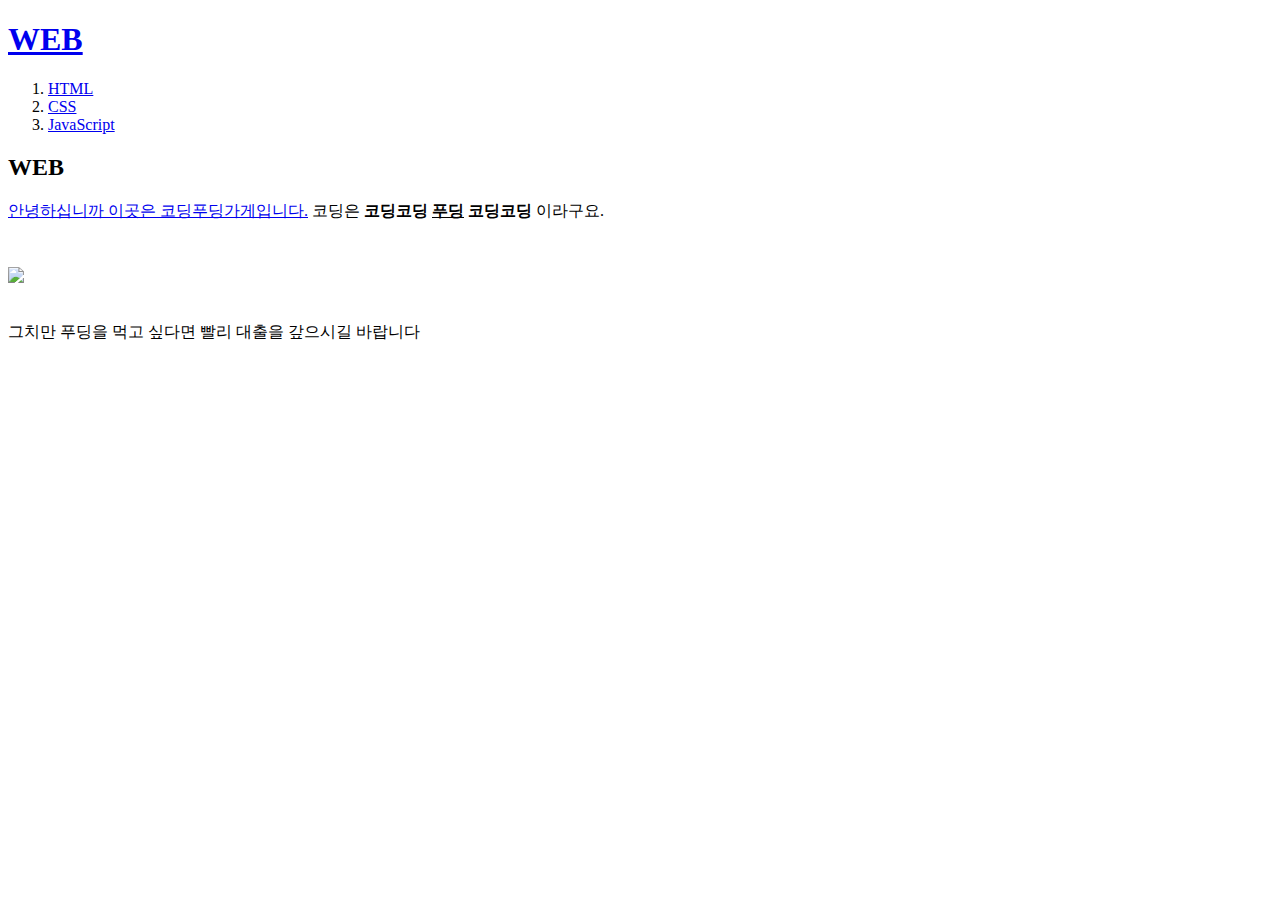
==== index.html @ a15967fb "Add files via upload" ====
<!doctype html>
<html>
<head>
<title>코딩푸딩 Welcome</title>
<meta charset="utf-8">
</head>
<body>
  <h1><a href="index.html">WEB</a></h1>
<ol>
  <li><a href="1.html">HTML</a></li>
  <li><a href="2.html">CSS</a></li>
  <li><a href="3.html">JavaScript</a></li>
</ol>
<h2>WEB</h2>
<p><a href="https://www.youtube.com/watch?v=4Qr0Pae4EN8&list=RD4Qr0Pae4EN8&index=1" target="_blank" title="프로미스나인 DM">안녕하십니까 이곳은 코딩푸딩가게입니다.</a> 코딩은 <strong>코딩코딩 <u>푸딩</u> 코딩코딩</strong> 이라구요.</p><p style="margin-top:45px;"><img src="https://search.pstatic.net/common/?src=http%3A%2F%2Fblogfiles.naver.net%2FMjAyMTExMTNfMTUg%2FMDAxNjM2ODExODc5OTgy.frATwNvkkssgKc9Q46dsmFU8J2aKpuXMdMFin2iUH3wg.K3qjenjlMKUgmNQJQrjkrX-AP6PbAXC2iRX-ZMFyFM0g.JPEG.na544%2FIMG_0094.JPG&type=sc960_832" width="30%"></p><p style="margin-top:35px;">그치만 푸딩을 먹고 싶다면 빨리 대출을 갚으시길 바랍니다</p>
</body>
</html>
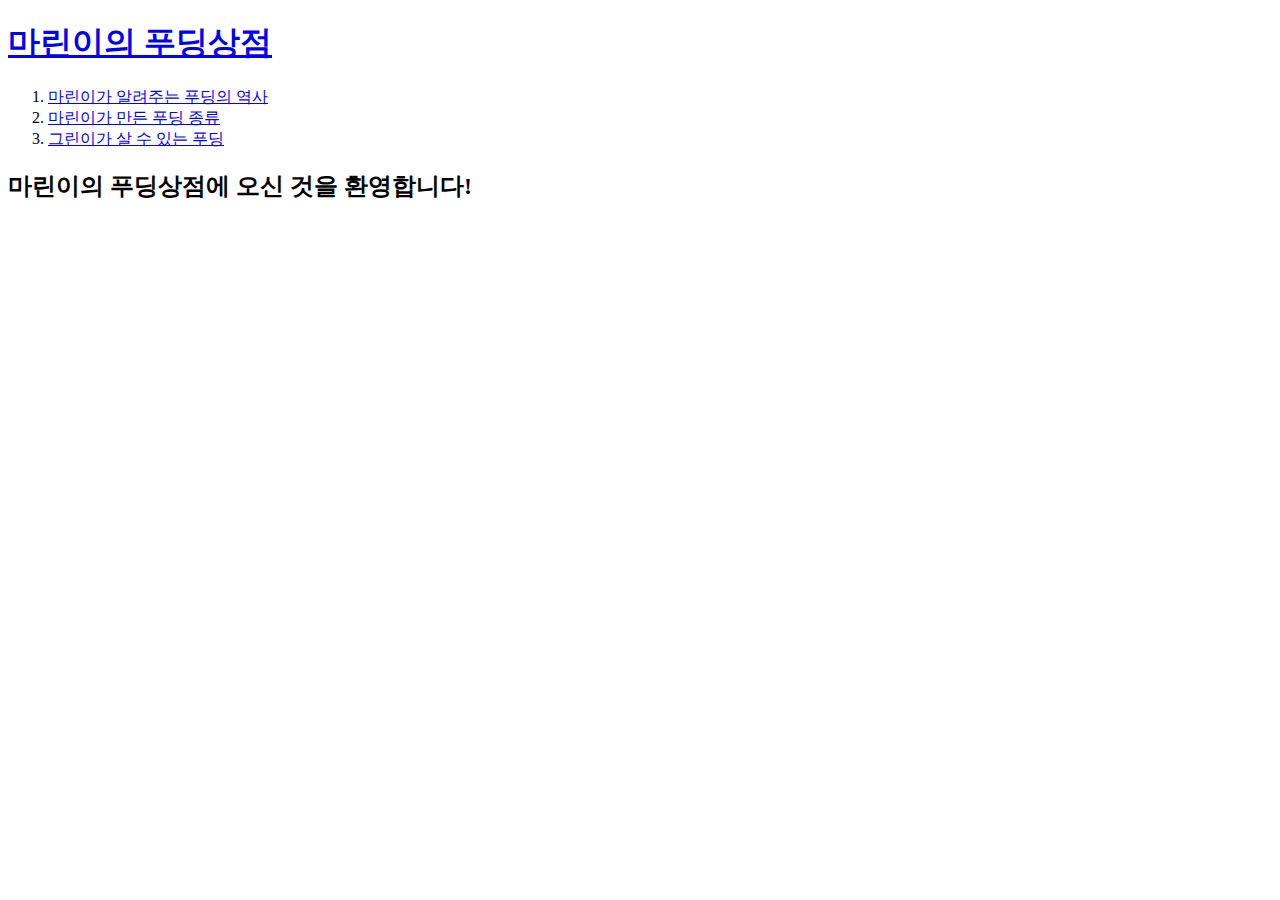
==== commit f10fa82f: "Update index.html" ====
--- a/index.html
+++ b/index.html
@@ -1,17 +1,16 @@
 <!doctype html>
 <html>
 <head>
-<title>코딩푸딩 Welcome</title>
+<title>마린이의 푸딩상점</title>
 <meta charset="utf-8">
 </head>
 <body>
-  <h1><a href="index.html">WEB</a></h1>
+  <h1><a href="index.html">마린이의 푸딩상점</a></h1>
 <ol>
-  <li><a href="1.html">HTML</a></li>
-  <li><a href="2.html">CSS</a></li>
-  <li><a href="3.html">JavaScript</a></li>
+  <li><a href="1.html">마린이가 알려주는 푸딩의 역사</a></li>
+  <li><a href="2.html">마린이가 만든 푸딩 종류</a></li>
+  <li><a href="3.html">그린이가 살 수 있는 푸딩</a></li>
 </ol>
-<h2>WEB</h2>
-<p><a href="https://www.youtube.com/watch?v=4Qr0Pae4EN8&list=RD4Qr0Pae4EN8&index=1" target="_blank" title="프로미스나인 DM">안녕하십니까 이곳은 코딩푸딩가게입니다.</a> 코딩은 <strong>코딩코딩 <u>푸딩</u> 코딩코딩</strong> 이라구요.</p><p style="margin-top:45px;"><img src="https://search.pstatic.net/common/?src=http%3A%2F%2Fblogfiles.naver.net%2FMjAyMTExMTNfMTUg%2FMDAxNjM2ODExODc5OTgy.frATwNvkkssgKc9Q46dsmFU8J2aKpuXMdMFin2iUH3wg.K3qjenjlMKUgmNQJQrjkrX-AP6PbAXC2iRX-ZMFyFM0g.JPEG.na544%2FIMG_0094.JPG&type=sc960_832" width="30%"></p><p style="margin-top:35px;">그치만 푸딩을 먹고 싶다면 빨리 대출을 갚으시길 바랍니다</p>
+<h2>마린이의 푸딩상점에 오신 것을 환영합니다!</h2>
 </body>
 </html>
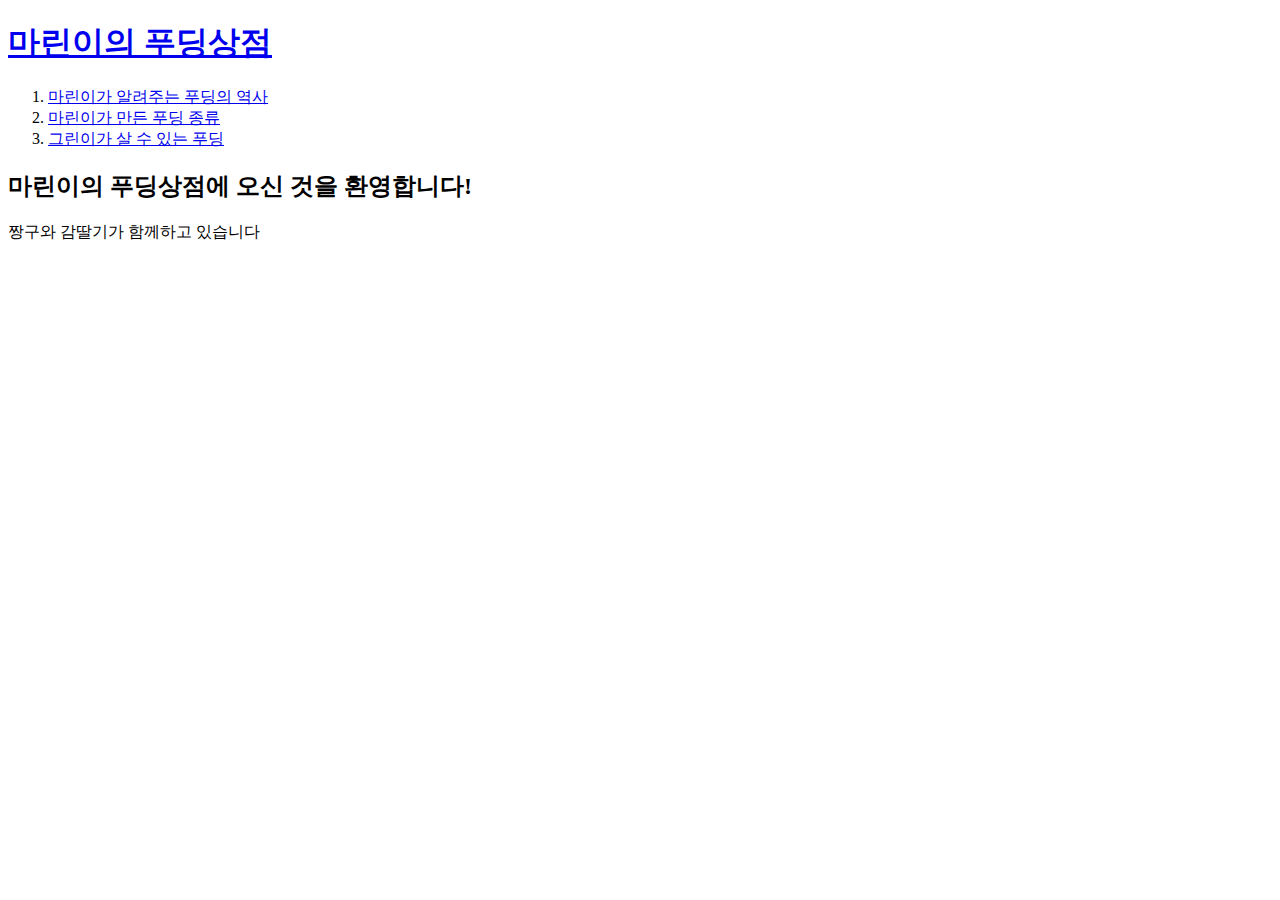
==== commit 225139a9: "Update index.html" ====
--- a/index.html
+++ b/index.html
@@ -12,5 +12,6 @@
   <li><a href="3.html">그린이가 살 수 있는 푸딩</a></li>
 </ol>
 <h2>마린이의 푸딩상점에 오신 것을 환영합니다!</h2>
+  <p>짱구와 감딸기가 함께하고 있습니다</p>
 </body>
 </html>
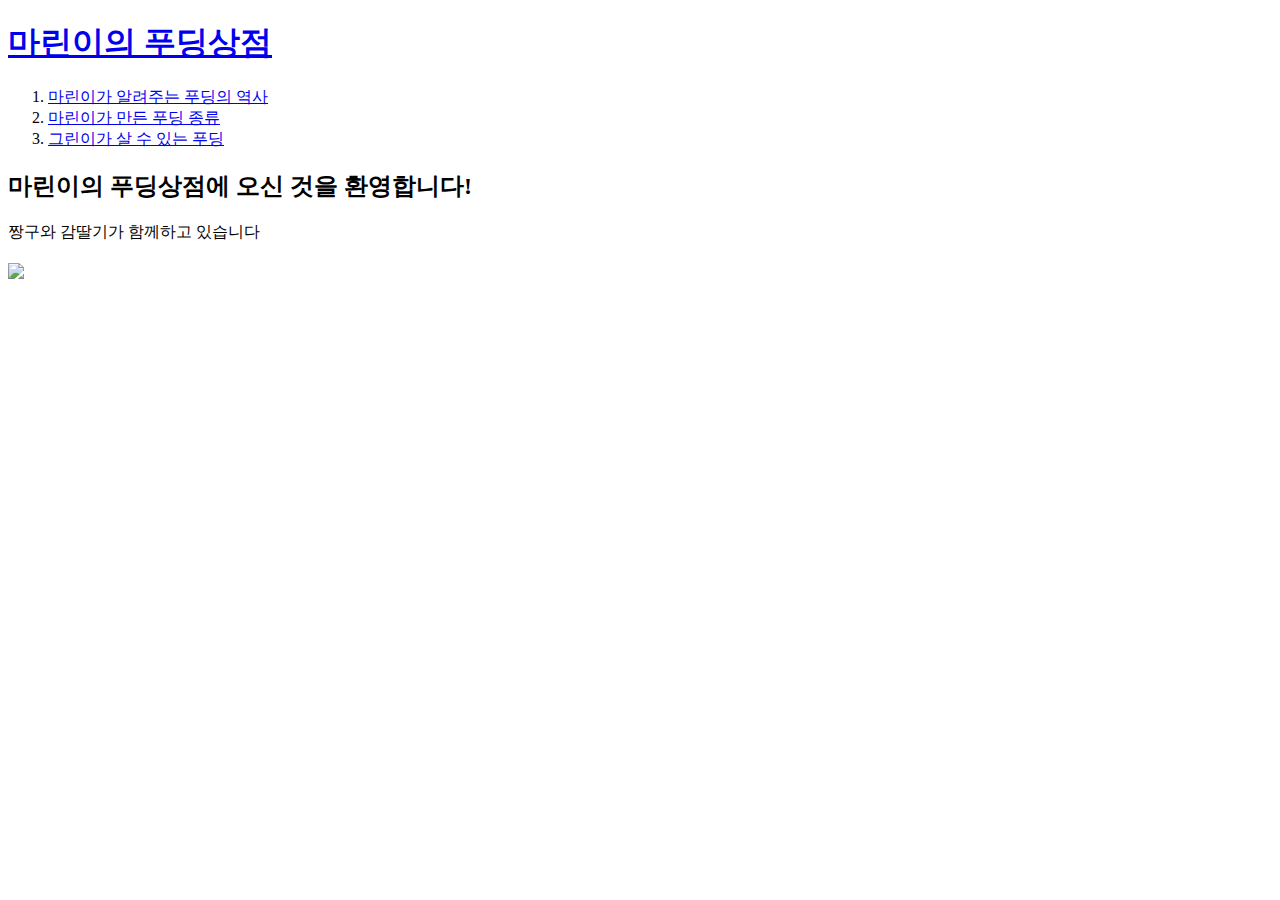
==== commit 1fb338fe: "Update index.html" ====
--- a/index.html
+++ b/index.html
@@ -12,6 +12,6 @@
   <li><a href="3.html">그린이가 살 수 있는 푸딩</a></li>
 </ol>
 <h2>마린이의 푸딩상점에 오신 것을 환영합니다!</h2>
-  <p>짱구와 감딸기가 함께하고 있습니다</p>
+  <p>짱구와 감딸기가 함께하고 있습니다</p><p style="margin-top:20px;"><img src="https://search.pstatic.net/common/?src=http%3A%2F%2Fcafefiles.naver.net%2FMjAyMDA4MDZfOTYg%2FMDAxNTk2NjgwOTQxMzk0.5ENSgUFSr98_Yq6bRLqnCVCuEW9FHV_r40Kfh3fHL3wg.BuMknd37WDcaQi9myRTeFCVsJrVIV5-WQB1zWIFVNvYg.JPEG%2FexternalFile.jpg&type=sc960_832" width="30%"></p>
 </body>
 </html>
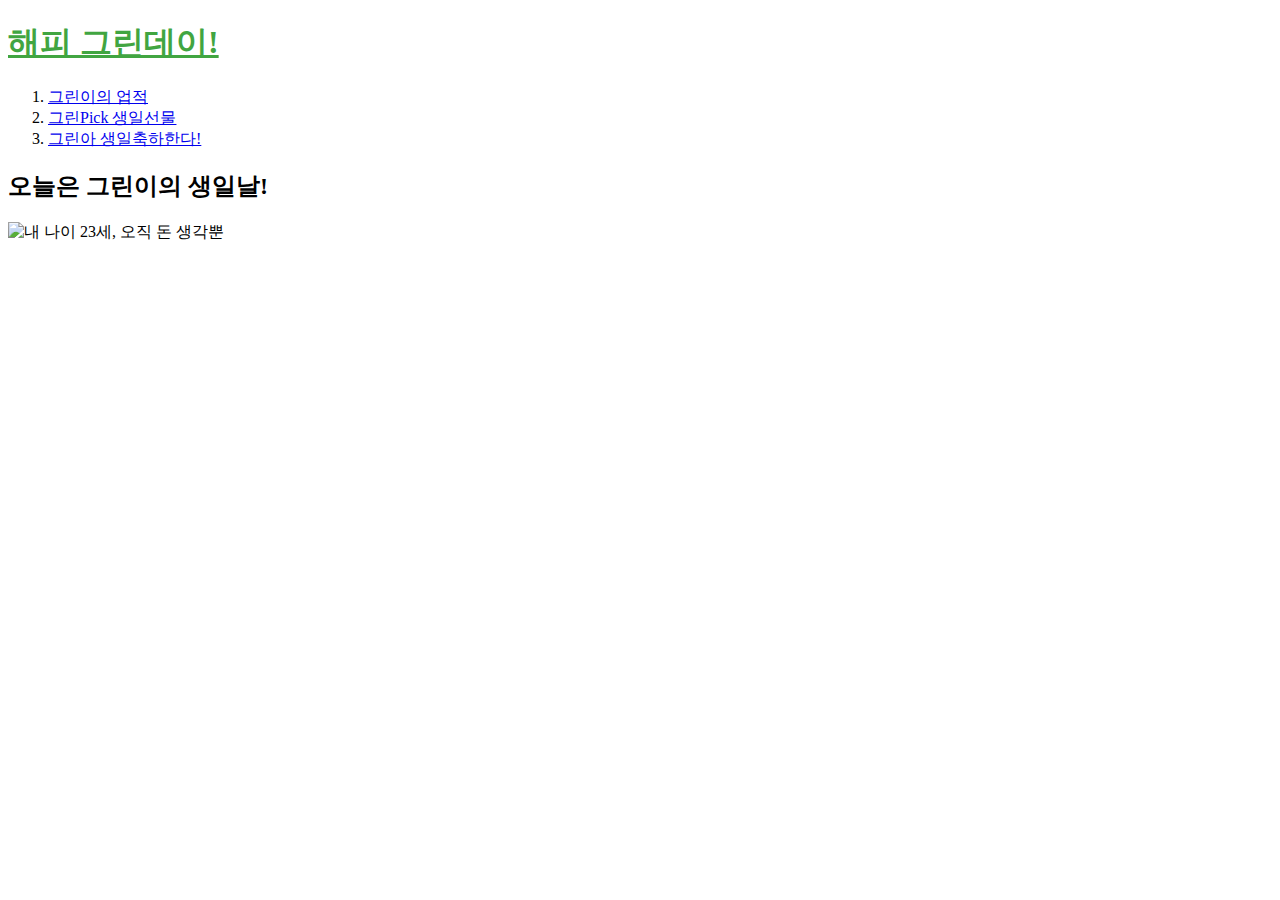
==== commit 327fa2cc: "Update index.html" ====
--- a/index.html
+++ b/index.html
@@ -1,17 +1,43 @@
 <!doctype html>
 <html>
 <head>
-<title>마린이의 푸딩상점</title>
-<meta charset="utf-8">
+  <title>그린이의 생일파티</title>
+  <meta charset="utf-8">
+  <link rel="stylesheet" href="style.css">
 </head>
 <body>
-  <h1><a href="index.html">마린이의 푸딩상점</a></h1>
-<ol>
-  <li><a href="1.html">마린이가 알려주는 푸딩의 역사</a></li>
-  <li><a href="2.html">마린이가 만든 푸딩 종류</a></li>
-  <li><a href="3.html">그린이가 살 수 있는 푸딩</a></li>
-</ol>
-<h2>마린이의 푸딩상점에 오신 것을 환영합니다!</h2>
-  <p>짱구와 감딸기가 함께하고 있습니다</p><p style="margin-top:20px;"><img src="https://search.pstatic.net/common/?src=http%3A%2F%2Fcafefiles.naver.net%2FMjAyMDA4MDZfOTYg%2FMDAxNTk2NjgwOTQxMzk0.5ENSgUFSr98_Yq6bRLqnCVCuEW9FHV_r40Kfh3fHL3wg.BuMknd37WDcaQi9myRTeFCVsJrVIV5-WQB1zWIFVNvYg.JPEG%2FexternalFile.jpg&type=sc960_832" width="30%"></p>
+  <h1><a href="index.html"
+    style="color:#41A541;">해피 <span class="green">그린</span>데이!</a></h1>
+  <div id="grid">
+      <ol>
+        <li><a href="1.html">그린이의 업적</a></li>
+        <li><a href="2.html">그린Pick 생일선물</a></li>
+        <li><a href="3.html">그린아 생일축하한다!</a></li>
+      </ol>
+    <div id="article">
+      <div class="birth">
+        <h2>오늘은 그린이의 생일날!</h2>
+        <img src="https://search.pstatic.net/common/?src=http%3A%2F%2Fblogfiles.naver.net%2FMjAyMTEyMjlfOCAg%2FMDAxNjQwNzU1MDk4NzYx.o71L2ciQZq5RnmO4Gq-WxRULVHd9kiH6tGZgMskoR08g.yrDeb4dmBscRp2TA19ZD_hsHtrjhcvg1eQbzP2a1rTgg.JPEG.studiotrend%2FIMG_1785.JPG&type=sc960_832" alt="내 나이 23세, 오직 돈 생각뿐" class="center">
+      </div>
+    </div>
+  </div>
+  <p><!-- 라이브리 시티 설치 코드 -->
+<div id="lv-container" data-id="city" data-uid="MTAyMC81Njg0MS8zMzMwNQ==">
+	<script type="text/javascript">
+   (function(d, s) {
+       var j, e = d.getElementsByTagName(s)[0];
+
+       if (typeof LivereTower === 'function') { return; }
+
+       j = d.createElement(s);
+       j.src = 'https://cdn-city.livere.com/js/embed.dist.js';
+       j.async = true;
+
+       e.parentNode.insertBefore(j, e);
+   })(document, 'script');
+	</script>
+<noscript> 라이브리 댓글 작성을 위해 JavaScript를 활성화 해주세요</noscript>
+</div>
+<!-- 시티 설치 코드 끝 --></p>
 </body>
 </html>
